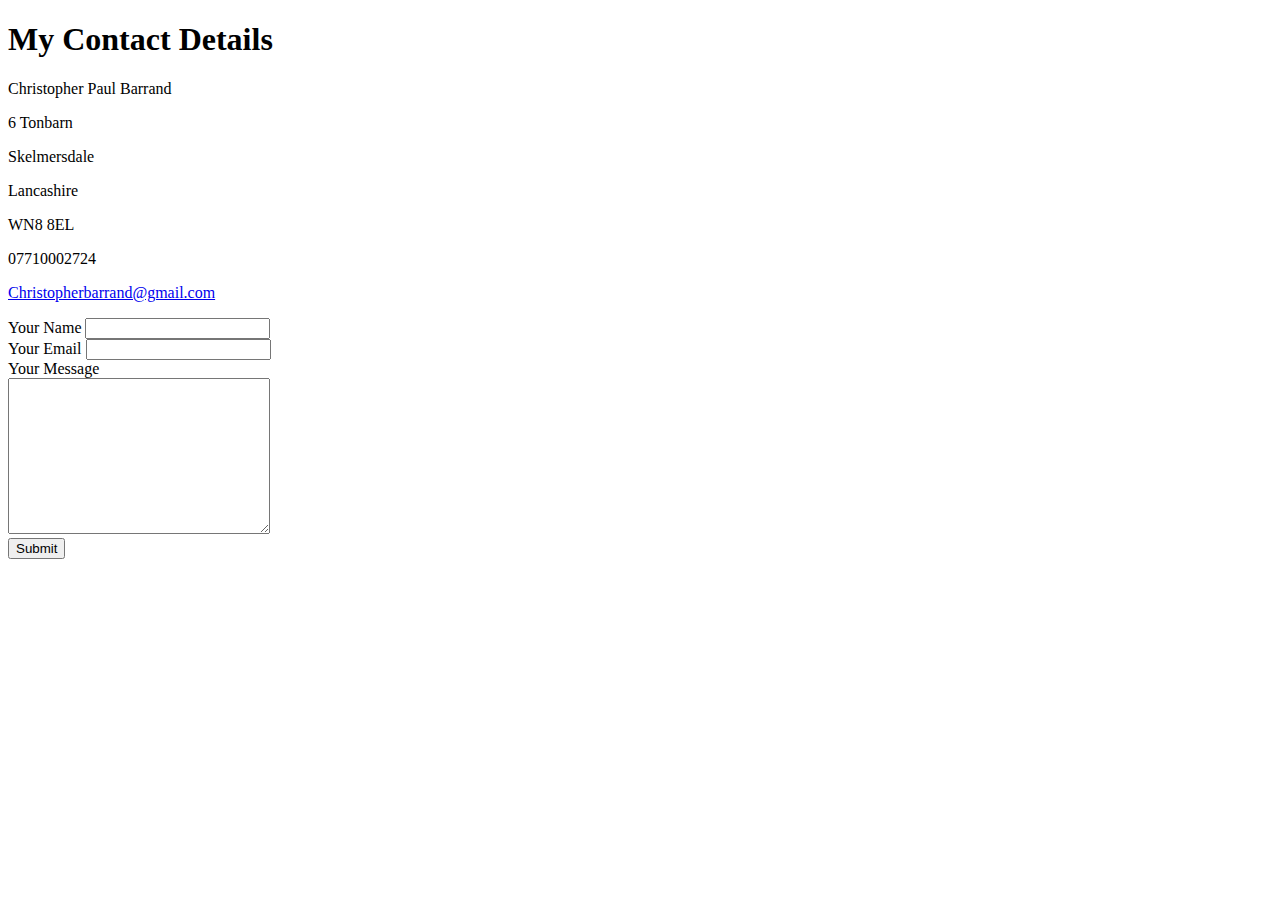
==== Contacts.html @ 72df1aab "added initial corse files" ====
<!DOCTYPE html>
<html lang="en">
  <head>
    <meta charset="UTF-8" />
    <meta http-equiv="X-UA-Compatible" content="IE=edge" />
    <meta name="viewport" content="width=device-width, initial-scale=1.0" />
    <title>Contacts</title>
  </head>
  <body>
    <h1>My Contact Details</h1>
    <p>Christopher Paul Barrand</p>
    <p>6 Tonbarn</p>
    <p>Skelmersdale</p>
    <p>Lancashire</p>
    <p>WN8 8EL</p>
    <p>07710002724</p>
    <p>
      <a href="mailto:christopherbarrand@gmail.com"
        >Christopherbarrand@gmail.com</a
      >
    </p>
    <form class="" action="mailto:christopherbarrand@gmail.com" method="post">
      <label>Your Name</label>
      <input type="text" name="" value="" /><br />
      <label>Your Email</label>
      <input type="email" name="" value="" /><br />
      <label>Your Message</label><br />
      <textarea name="" id="" cols="30" rows="10"></textarea><br />
      <input type="submit" />
    </form>
  </body>
</html>
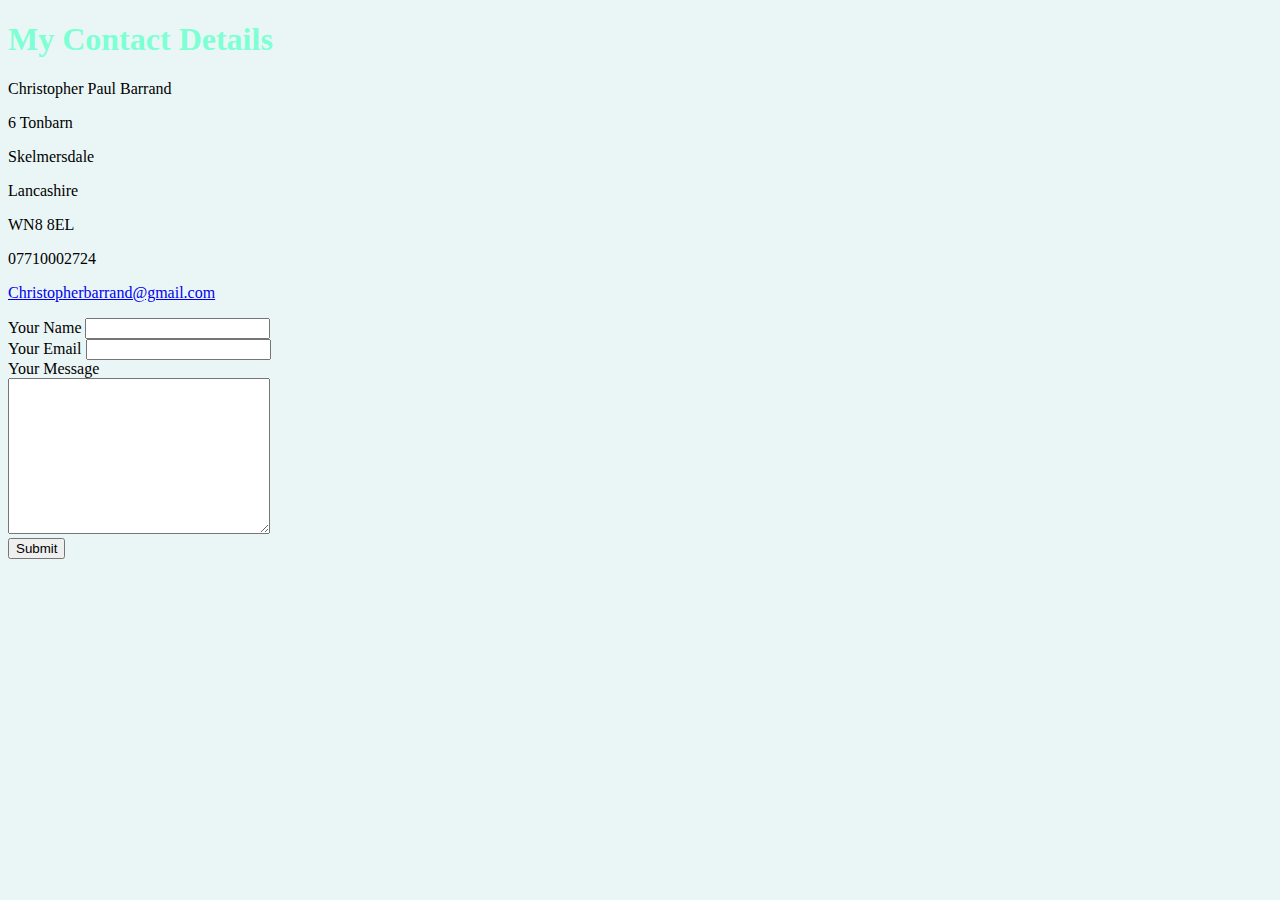
==== commit b4e3aa39: "Add files via upload" ====
--- a/Contacts.html
+++ b/Contacts.html
@@ -1,6 +1,7 @@
 <!DOCTYPE html>
 <html lang="en">
   <head>
+    <link rel="stylesheet" href="css/styles.css" />
     <meta charset="UTF-8" />
     <meta http-equiv="X-UA-Compatible" content="IE=edge" />
     <meta name="viewport" content="width=device-width, initial-scale=1.0" />
--- a/css/styles.css
+++ b/css/styles.css
@@ -0,0 +1,14 @@
+body {
+    background-color: #eaf6f6;
+  }
+  h1 {color: aquamarine;}
+  h3 {color: aquamarine;}
+  hr {
+    background-color: white;
+    border-style: none;
+    border-top-style: dotted;
+    border-color: grey;
+    border-width: 2px;
+    width: 5%;
+    
+  }
